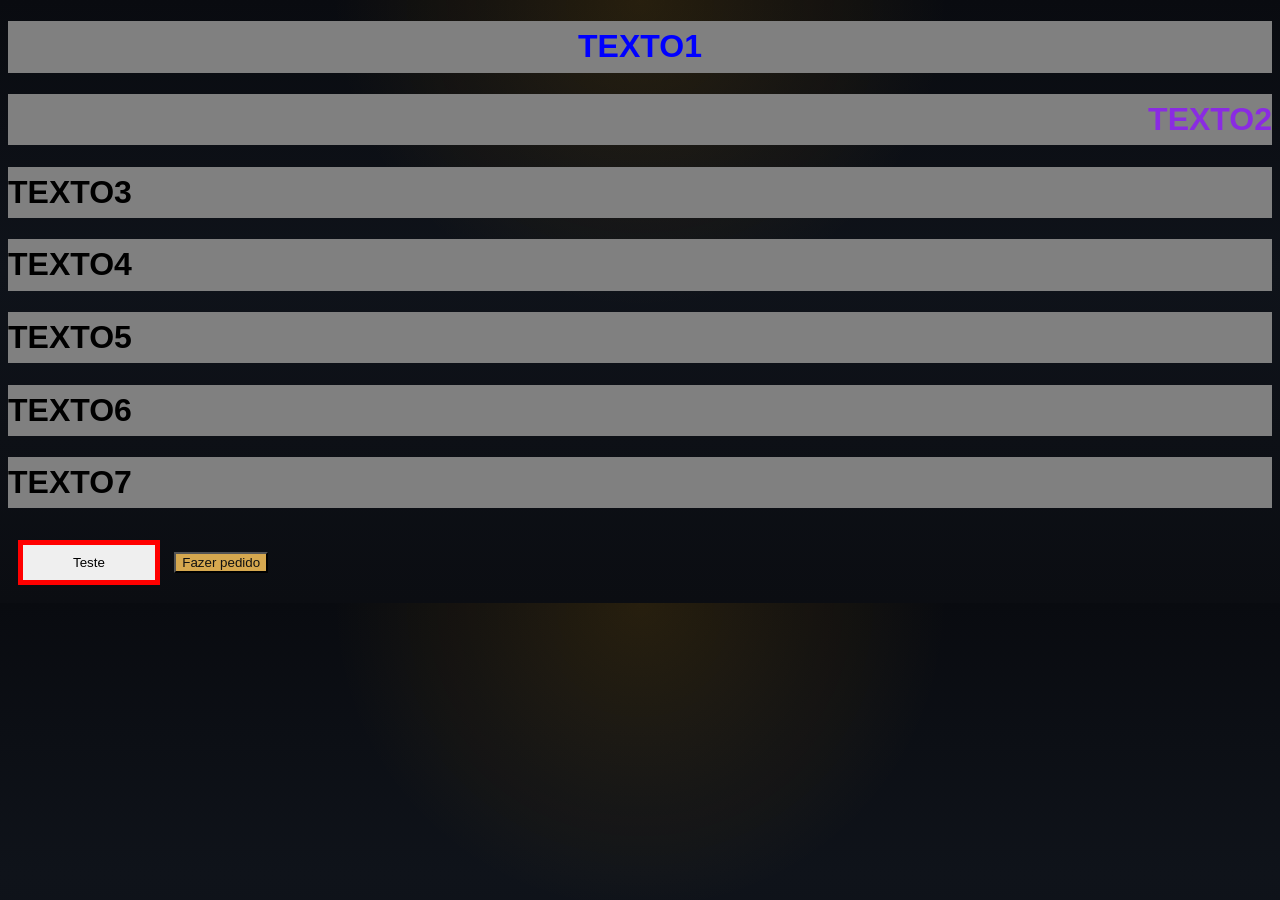
==== Anotações/index.html @ 640771a0 "aula 4 js" ====
<!DOCTYPE html>
<html lang="pt-BR">
    <head>
        <meta charset="UTF-8">
        <meta name="viewport" content="width=device-width, initial-scale=1.0">
        <title>Document</title>
        <!-- Interno
            <style>
                h1 {
                    color: chocolate;
                }
            </style>
        -->
            <!-- Externo-->
        <link rel="stylesheet" href="style.css">
    </head>
    <body>
        <!--Inline 
            <h1 style="color: blue; background-color: aqua;">TESTE</h1>
            <p style="color: red;">1 - texto</p>
            <p style="color: red;">2 - texto</p>
            -->
            
            <!-- por classe-->
            <h1 class="cor-texto center">TEXTO1</h1>
            <h1 id="texto-destaque">TEXTO2</h1>
        <h1>TEXTO3</h1>
        <h1>TEXTO4</h1>
        <h1>TEXTO5</h1>
        <h1>TEXTO6</h1>
        <h1>TEXTO7</h1>

        <button class="teste">Teste</button>
        <button class="botao-primario" onClick="fazerPedido()">Fazer pedido</button>
    </body>
    <footer>

    </footer>
    <script src="script.js"></script>

</html>


    <!--
        Inline: aplicar diretamente no elemento - na tag
        Interno: informar pro html o q seria estilo
        Externo: outro arquivo .css    
    -->

    <!--
        Por elemento (tags)
            h1 {} 
        por classe - 2º prioridade
            .nome da classe{}
        por id - 1º prioridade
            #nome do id{}
    -->
    
    <!--
        <a href="#menu"</a> 
        #menu leva para um seção menu   
    -->

    <!--
        root
    -->

    <!--
        margin - distancia mas nao pint
        padding - distancia e pinta 
        box-sizing: border-box - 
    -->
<!-- 
    Interno - direto no index.html
        <script>
            alert("Ola mundo");
        </script>
    Externo - arquivo script.js
        <script src="script.js"></script>
-->
---- Anotações/style.css ----
/*classe*/
.cor-texto {
    text-align: center;
    color: blue;
}

.center {
    text-align: center;
}

/*id*/
#texto-destaque {
    text-align: end;
    color: blueviolet;
}








/*por elemento */
h1 {
    background-color: gray;
}

h2 {
    text-align: center;
    background-color: red;
}

/*aplica em tudo - resetar */
*{

}


.teste {
  margin: 10px; /* margem externa*/
  padding: 10px 50px;/* margen interna*/
  border: 5px solid red; /*bordinha entre margin e padding*/
  
}

.botao-primario {
  background: #d6a84f; /* fundo dourado */
  color: #111; /* texto escuro */
}

.botao-primario:hover {
  background: #f0bf61; /* muda cor ao passar o mouse */
  transform: translateY(-1px); /* sobe levemente */
}



body {
  font-family: Arial, Helvetica, sans-serif; /* define a fonte */
  background:
    radial-gradient(circle at top, rgba(255, 170, 0, 0.12), transparent 35%),
    linear-gradient(180deg, #090b10, #0f131a 45%, #0b0d12);
  color: var(--text); /* define a cor padrão do texto */
  line-height: 1.6; /* define altura entre linhas */
}

.botao-pedido {
    margin-top: 20px;
    width: 100%;
    min-height: 44px;
    border: none;
    border-radius: ;
}
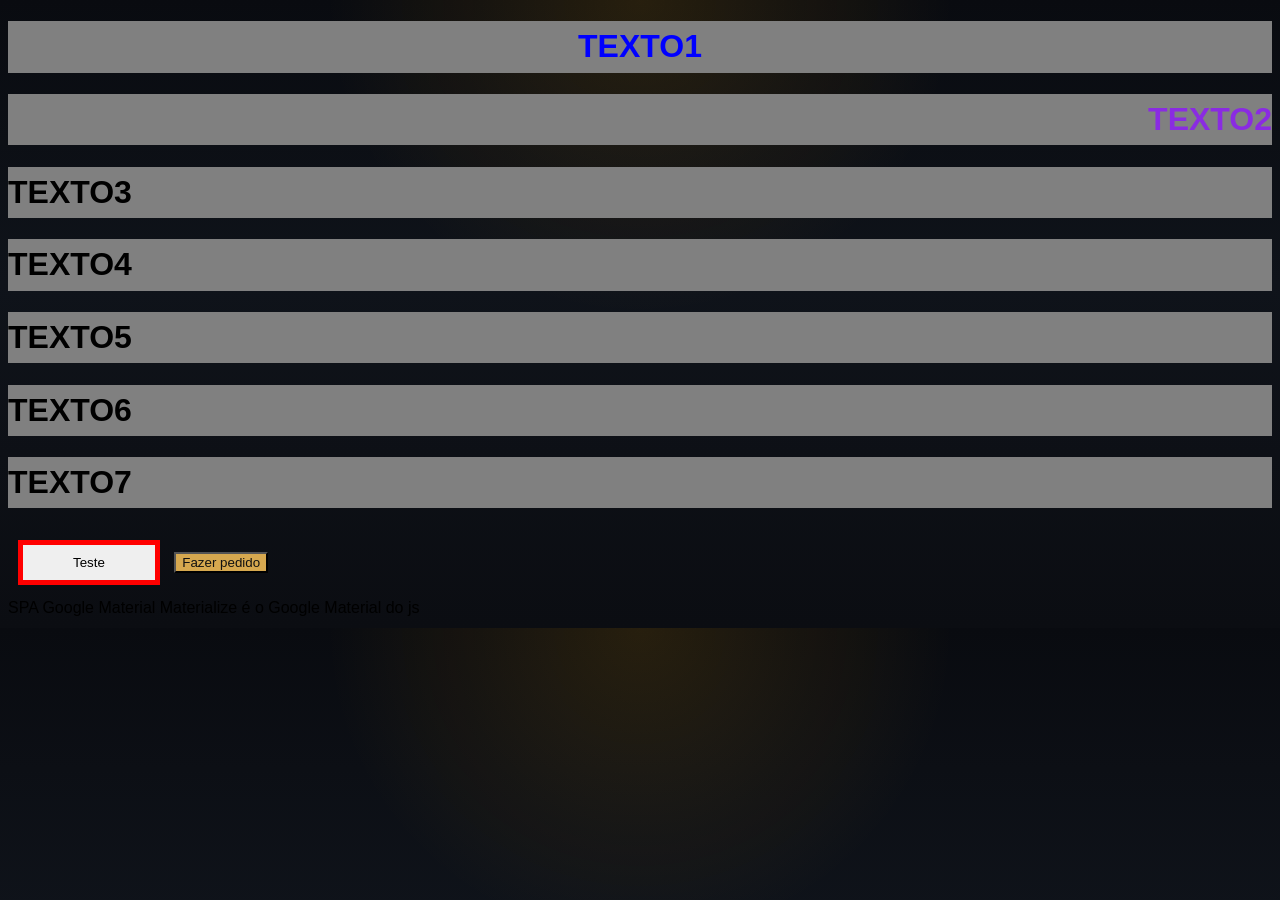
==== commit 9260070c: "meus arquivos aula 05" ====
--- a/Anotações/index.html
+++ b/Anotações/index.html
@@ -78,4 +78,13 @@
         </script>
     Externo - arquivo script.js
         <script src="script.js"></script>
--->+-->
+
+<!-- elemento DOM
+    é uma copia do html
+    quando vc usa js para alterar uma tag vc muda o elemento DOM
+    mas o html original nao muda -->
+
+    SPA
+        
+Google Material Materialize é o Google Material do js
